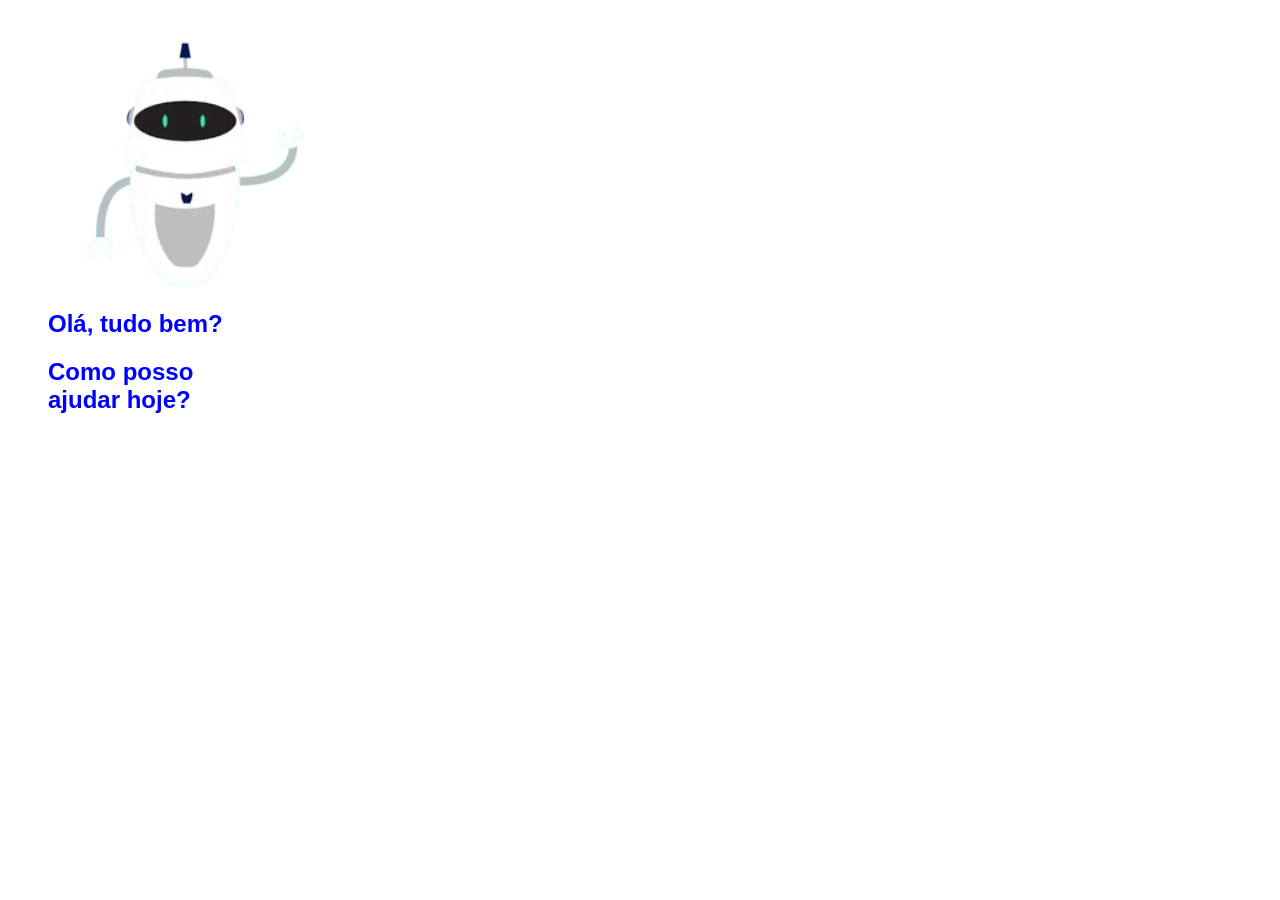
==== tela2.html @ 29cb9ad3 "Add - comecei a configurar a tela 2" ====
<html lang="en">
<head>
    <meta charset="UTF-8">
    <meta name="viewport" content="width=device-width, initial-scale=1.0">
    <title>Tela 2</title>
     <link rel="stylesheet" href="style.css">
</head>
<body>

    <section id="cima">
        <div class="primeiro_cima">
            <img class="img_primeiro_cima" src="assets/images-removebg-preview.png">
            <h1>Olá, tudo bem?</h1>
            <h1>Como posso
            <br>ajudar hoje?</h1>
            </br>
        </div>
    </section>

</body>
</html>
---- style.css ----
#cima{
    display: flex;
    background-color: white;
    margin: 40px;
}

.primeiro_cima{
    background-color: white;
    font-family: 'Gill Sans', 'Gill Sans MT', Calibri, 'Trebuchet MS', sans-serif;
    color: blue;
}
.img_primeiro_cima{
    height: 250px;
}
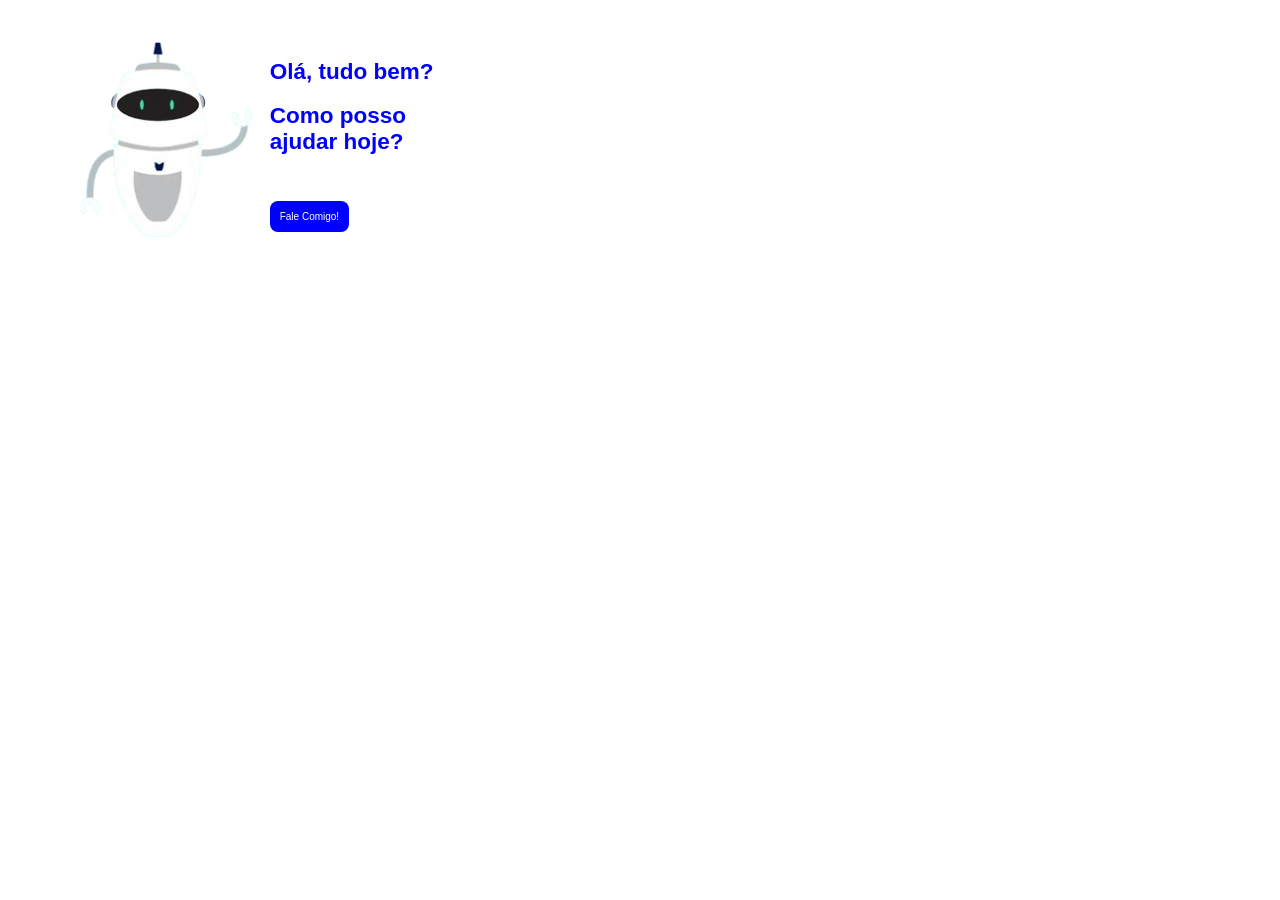
==== commit b1276622: "Add- Fim da aula do Ícaro" ====
--- a/tela2.html
+++ b/tela2.html
@@ -8,12 +8,13 @@
 <body>
 
     <section id="cima">
+        <img class="img_primeiro_cima" src="assets/images-removebg-preview.png">
         <div class="primeiro_cima">
-            <img class="img_primeiro_cima" src="assets/images-removebg-preview.png">
             <h1>Olá, tudo bem?</h1>
             <h1>Como posso
             <br>ajudar hoje?</h1>
             </br>
+            <p>Fale Comigo!</p>
         </div>
     </section>
 
--- a/style.css
+++ b/style.css
@@ -9,7 +9,17 @@
     background-color: white;
     font-family: 'Gill Sans', 'Gill Sans MT', Calibri, 'Trebuchet MS', sans-serif;
     color: blue;
+    font-size: 15px;
 }
 .img_primeiro_cima{
-    height: 250px;
+    height: 200px;
+}
+
+p{
+background-color: blue;
+color: white;
+font-size: 10px;
+display: inline-block;
+padding: 10px;
+border-radius: 8px;
 }
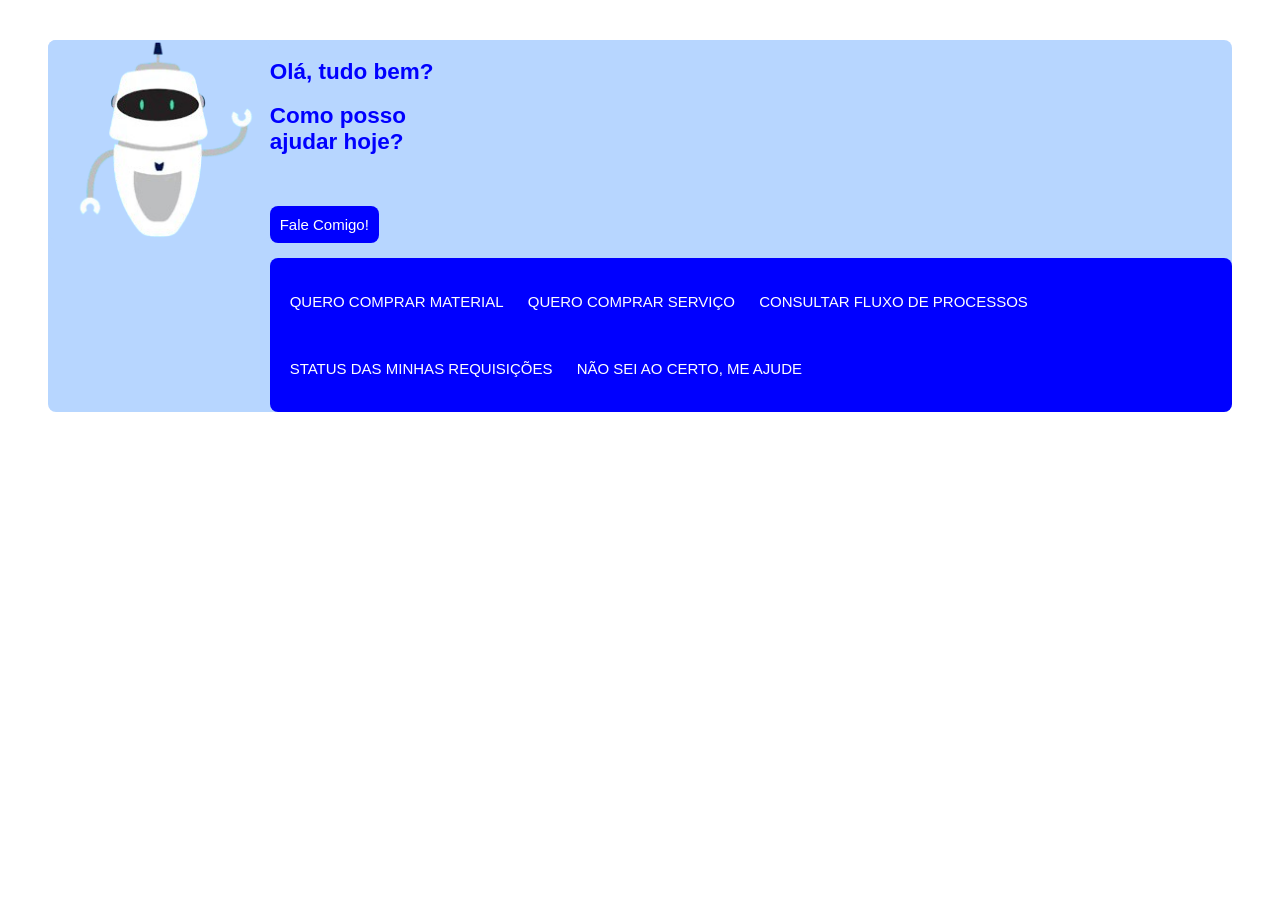
==== commit 2d3cbf19: "Add- fiz parágrafos" ====
--- a/tela2.html
+++ b/tela2.html
@@ -15,7 +15,13 @@
             <br>ajudar hoje?</h1>
             </br>
             <p>Fale Comigo!</p>
-        </div>
+        <div class= "primeiro_cima2">
+            <p>QUERO COMPRAR MATERIAL</p>
+            <p>QUERO COMPRAR SERVIÇO</p>
+            <p>CONSULTAR FLUXO DE PROCESSOS</p>
+            <p>STATUS DAS MINHAS REQUISIÇÕES</p>
+            <p>NÃO SEI AO CERTO, ME AJUDE</p>
+         </div>
     </section>
 
 </body>
--- a/style.css
+++ b/style.css
@@ -1,24 +1,37 @@
 
 #cima{
     display: flex;
-    background-color: white;
+    background-color: rgb(183, 214, 255);
     margin: 40px;
+    border-radius: 8px;
 }
 
+
 .primeiro_cima{
-    background-color: white;
     font-family: 'Gill Sans', 'Gill Sans MT', Calibri, 'Trebuchet MS', sans-serif;
     color: blue;
     font-size: 15px;
+    
 }
 .img_primeiro_cima{
     height: 200px;
+    background-color: rgb(183, 214, 255);
+    border-radius: 8px;
 }
 
 p{
 background-color: blue;
 color: white;
-font-size: 10px;
+font-size: 15px;
+display: inline-block;
+padding: 10px;
+border-radius: 8px;
+}
+
+.primeiro_cima2{
+background-color: blue;
+color: white;
+font-size: 15px;
 display: inline-block;
 padding: 10px;
 border-radius: 8px;
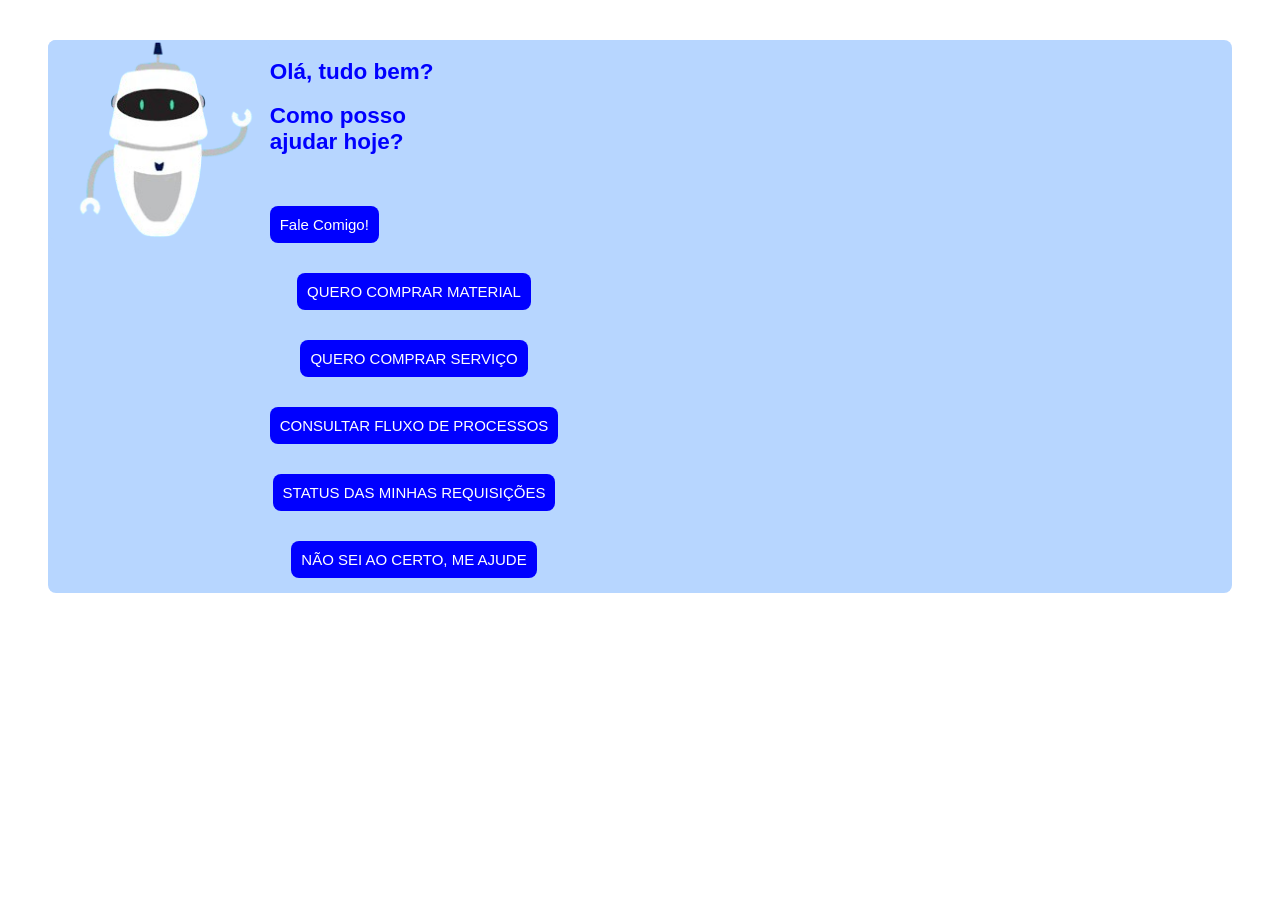
==== commit 0aca2c44: "Add- Consegui fazer apenas isso" ====
--- a/tela2.html
+++ b/tela2.html
@@ -4,23 +4,34 @@
     <meta name="viewport" content="width=device-width, initial-scale=1.0">
     <title>Tela 2</title>
      <link rel="stylesheet" href="style.css">
+
 </head>
 <body>
 
     <section id="cima">
         <img class="img_primeiro_cima" src="assets/images-removebg-preview.png">
-        <div class="primeiro_cima">
-            <h1>Olá, tudo bem?</h1>
+        <div class="primeiro_cima">  
+            <h1>Olá, tudo bem?</h1>  
             <h1>Como posso
             <br>ajudar hoje?</h1>
             </br>
             <p>Fale Comigo!</p>
         <div class= "primeiro_cima2">
+            <div>
             <p>QUERO COMPRAR MATERIAL</p>
+            </div>
+            <div>
             <p>QUERO COMPRAR SERVIÇO</p>
+            </div>
+            <div>
             <p>CONSULTAR FLUXO DE PROCESSOS</p>
+            </div>
+            <div>
             <p>STATUS DAS MINHAS REQUISIÇÕES</p>
+            </div>
+            <div>
             <p>NÃO SEI AO CERTO, ME AJUDE</p>
+            </div>
          </div>
     </section>
 
--- a/style.css
+++ b/style.css
@@ -1,3 +1,81 @@
+
+
+
+
+
+
+
+
+
+
+
+
+
+
+
+
+
+
+
+
+
+
+
+
+
+
+
+
+
+
+
+
+
+
+
+
+
+
+
+
+
+
+
+
+
+
+
+
+
+
+
+
+
+
+
+
+
+
+
+
+
+
+
+
+
+
+
+
+
+
+
+
+
+
+
+
+
+
 
 #cima{
     display: flex;
@@ -5,7 +83,6 @@
     margin: 40px;
     border-radius: 8px;
 }
-
 
 .primeiro_cima{
     font-family: 'Gill Sans', 'Gill Sans MT', Calibri, 'Trebuchet MS', sans-serif;
@@ -29,6 +106,12 @@
 }
 
 .primeiro_cima2{
+display: flex;
+flex-direction: column;
+align-items: center;
+}
+
+.primeiro_cima2 p{
 background-color: blue;
 color: white;
 font-size: 15px;
